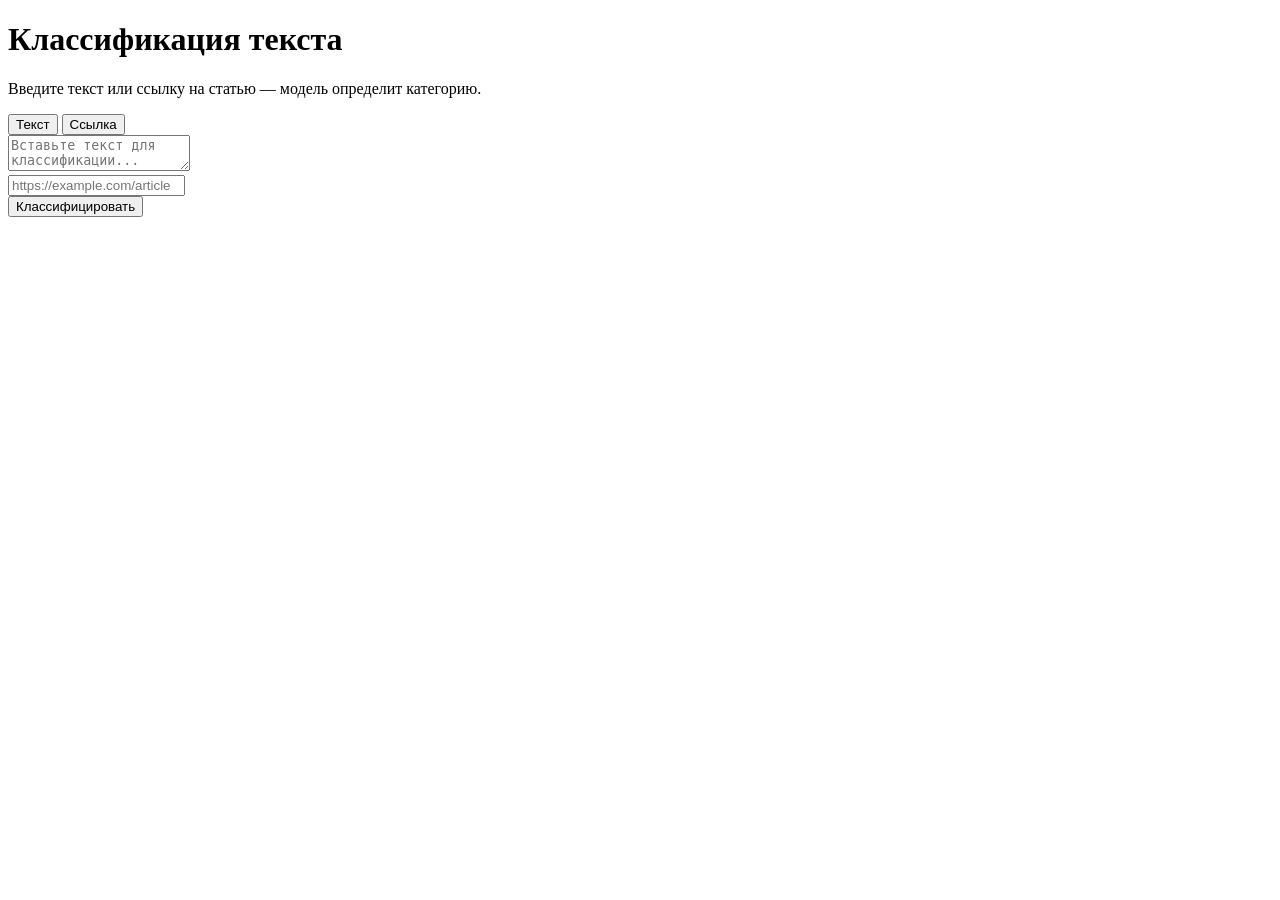
==== frontend/index.html @ d840caf1 "structure changed" ====
<!DOCTYPE html>
<html lang="ru">
<head>
    <meta charset="UTF-8">
    <meta name="viewport" content="width=device-width, initial-scale=1.0">
    <title>Классификация текста</title>
    <!-- Измените путь с /css/style.css на /static/css/style.css -->
    <link rel="stylesheet" href="/css/style.css">
</head>
<body>
    <h1>Классификация текста</h1>
    <p>Введите текст или ссылку на статью — модель определит категорию.</p>

    <div class="tabs">
        <button class="tab active" data-tab="text">Текст</button>
        <button class="tab" data-tab="url">Ссылка</button>
    </div>

    <div id="text-panel" class="panel active">
        <textarea id="text-input" placeholder="Вставьте текст для классификации..."></textarea>
    </div>
    <div id="url-panel" class="panel">
        <input type="url" id="url-input" placeholder="https://example.com/article">
    </div>

    <button id="submit-btn">Классифицировать</button>

    <div id="result" class="result" style="display: none;">
        <h3>Результат</h3>
        <div class="class" id="result-class"></div>
    </div>

    <!-- Измените путь с /js/script.js на /static/js/script.js -->
    <script src="/js/script.js"></script>
</body>
</html>
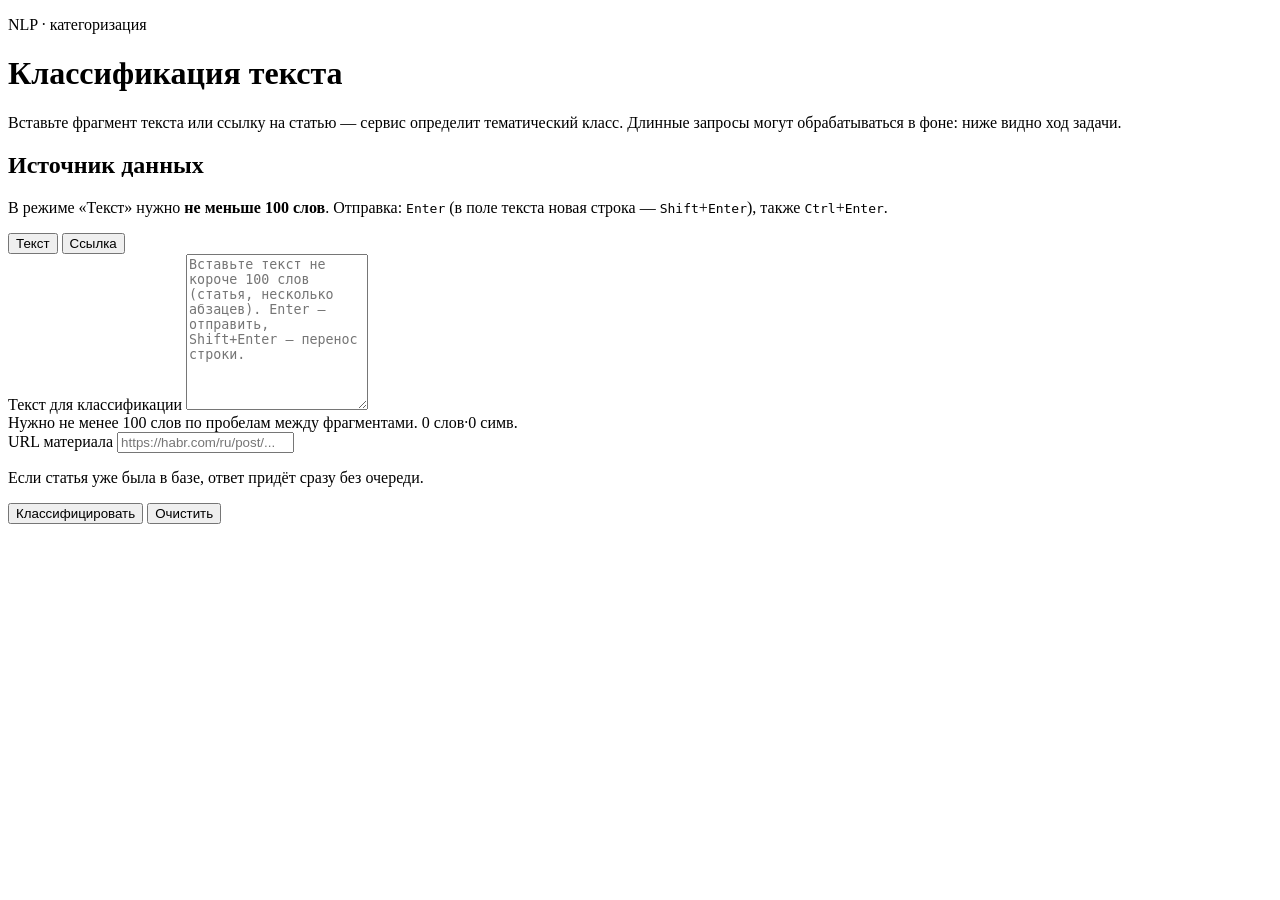
==== commit d8284d01: "project changed" ====
--- a/frontend/index.html
+++ b/frontend/index.html
@@ -4,33 +4,90 @@
     <meta charset="UTF-8">
     <meta name="viewport" content="width=device-width, initial-scale=1.0">
     <title>Классификация текста</title>
-    <!-- Измените путь с /css/style.css на /static/css/style.css -->
+    <link rel="preconnect" href="https://fonts.googleapis.com">
+    <link rel="preconnect" href="https://fonts.gstatic.com" crossorigin>
+    <link href="https://fonts.googleapis.com/css2?family=Outfit:wght@400;500;600;700&family=IBM+Plex+Mono:wght@400;500&display=swap" rel="stylesheet">
     <link rel="stylesheet" href="/css/style.css">
 </head>
 <body>
-    <h1>Классификация текста</h1>
-    <p>Введите текст или ссылку на статью — модель определит категорию.</p>
+    <div class="bg-aurora" aria-hidden="true"></div>
 
-    <div class="tabs">
-        <button class="tab active" data-tab="text">Текст</button>
-        <button class="tab" data-tab="url">Ссылка</button>
+    <div class="page">
+        <header class="hero">
+            <p class="eyebrow"><span class="eyebrow-dot" aria-hidden="true"></span>NLP · категоризация</p>
+            <h1><span class="title-gradient">Классификация текста</span></h1>
+            <p class="lede">
+                Вставьте фрагмент текста или ссылку на статью — сервис определит тематический класс.
+                Длинные запросы могут обрабатываться в фоне: ниже видно ход задачи.
+            </p>
+        </header>
+
+        <main class="shell" aria-labelledby="form-title">
+            <section class="card editor-card">
+                <div class="card-head">
+                    <div>
+                        <h2 id="form-title" class="card-title">Источник данных</h2>
+                        <p class="card-sub">В режиме «Текст» нужно <strong>не меньше 100 слов</strong>. Отправка: <kbd>Enter</kbd> (в поле текста новая строка — <kbd>Shift</kbd>+<kbd>Enter</kbd>), также <kbd>Ctrl</kbd>+<kbd>Enter</kbd>.</p>
+                    </div>
+                </div>
+
+                <div class="tabs" role="tablist" aria-label="Режим ввода">
+                    <button class="tab active" type="button" role="tab" aria-selected="true" aria-controls="text-panel" id="tab-text" data-tab="text">Текст</button>
+                    <button class="tab" type="button" role="tab" aria-selected="false" aria-controls="url-panel" id="tab-url" data-tab="url">Ссылка</button>
+                </div>
+
+                <div id="text-panel" class="panel active" role="tabpanel" aria-labelledby="tab-text">
+                    <label class="field-label" for="text-input">Текст для классификации</label>
+                    <textarea id="text-input" placeholder="Вставьте текст не короче 100 слов (статья, несколько абзацев). Enter — отправить, Shift+Enter — перенос строки." rows="10" spellcheck="true"></textarea>
+                    <div class="word-progress" aria-hidden="true" title="Прогресс по минимуму слов">
+                        <div id="word-bar-fill" class="word-progress-fill"></div>
+                    </div>
+                    <div class="field-meta">
+                        <span id="char-hint" class="hint">Нужно не менее 100 слов по пробелам между фрагментами.</span>
+                        <span class="counts" aria-live="polite"><span id="word-count" class="count">0 слов</span><span class="count-sep" aria-hidden="true">·</span><span id="char-count" class="count count-dim">0 симв.</span></span>
+                    </div>
+                </div>
+
+                <div id="url-panel" class="panel" role="tabpanel" aria-labelledby="tab-url">
+                    <label class="field-label" for="url-input">URL материала</label>
+                    <input type="url" id="url-input" inputmode="url" autocomplete="url" placeholder="https://habr.com/ru/post/...">
+                    <p class="field-foot">Если статья уже была в базе, ответ придёт сразу без очереди.</p>
+                </div>
+
+                <div class="actions">
+                    <button id="submit-btn" class="btn-primary" type="button">
+                        <span class="btn-spinner" aria-hidden="true"></span>
+                        <span class="btn-label">Классифицировать</span>
+                    </button>
+                    <button id="clear-btn" class="btn-ghost" type="button">Очистить</button>
+                </div>
+            </section>
+
+            <section id="result" class="card result-card" style="display: none;" aria-live="polite">
+                <div class="result-head">
+                    <h2 class="card-title">Результат</h2>
+                    <span id="result-badge" class="pill pill-muted">ожидание</span>
+                </div>
+
+                <div id="task-track" class="task-track" style="display: none;">
+                    <div class="track-title">Статус обработки</div>
+                    <ol class="steps" aria-label="Этапы задачи">
+                        <li class="step" data-step="pending"><span class="dot"></span><span>В очереди</span></li>
+                        <li class="step" data-step="processing"><span class="dot"></span><span>Обработка</span></li>
+                        <li class="step" data-step="done"><span class="dot"></span><span>Готово</span></li>
+                    </ol>
+                    <p id="task-hint" class="task-hint muted"></p>
+                </div>
+
+                <div id="result-body" class="result-body">
+                    <p id="result-label" class="result-label muted">Предсказанный класс</p>
+                    <div class="result-value" id="result-class"></div>
+                    <p id="result-extra" class="result-extra muted" style="display: none;"></p>
+                </div>
+            </section>
+        </main>
     </div>
 
-    <div id="text-panel" class="panel active">
-        <textarea id="text-input" placeholder="Вставьте текст для классификации..."></textarea>
-    </div>
-    <div id="url-panel" class="panel">
-        <input type="url" id="url-input" placeholder="https://example.com/article">
-    </div>
-
-    <button id="submit-btn">Классифицировать</button>
-
-    <div id="result" class="result" style="display: none;">
-        <h3>Результат</h3>
-        <div class="class" id="result-class"></div>
-    </div>
-
-    <!-- Измените путь с /js/script.js на /static/js/script.js -->
     <script src="/js/script.js"></script>
 </body>
-</html>+</html>
